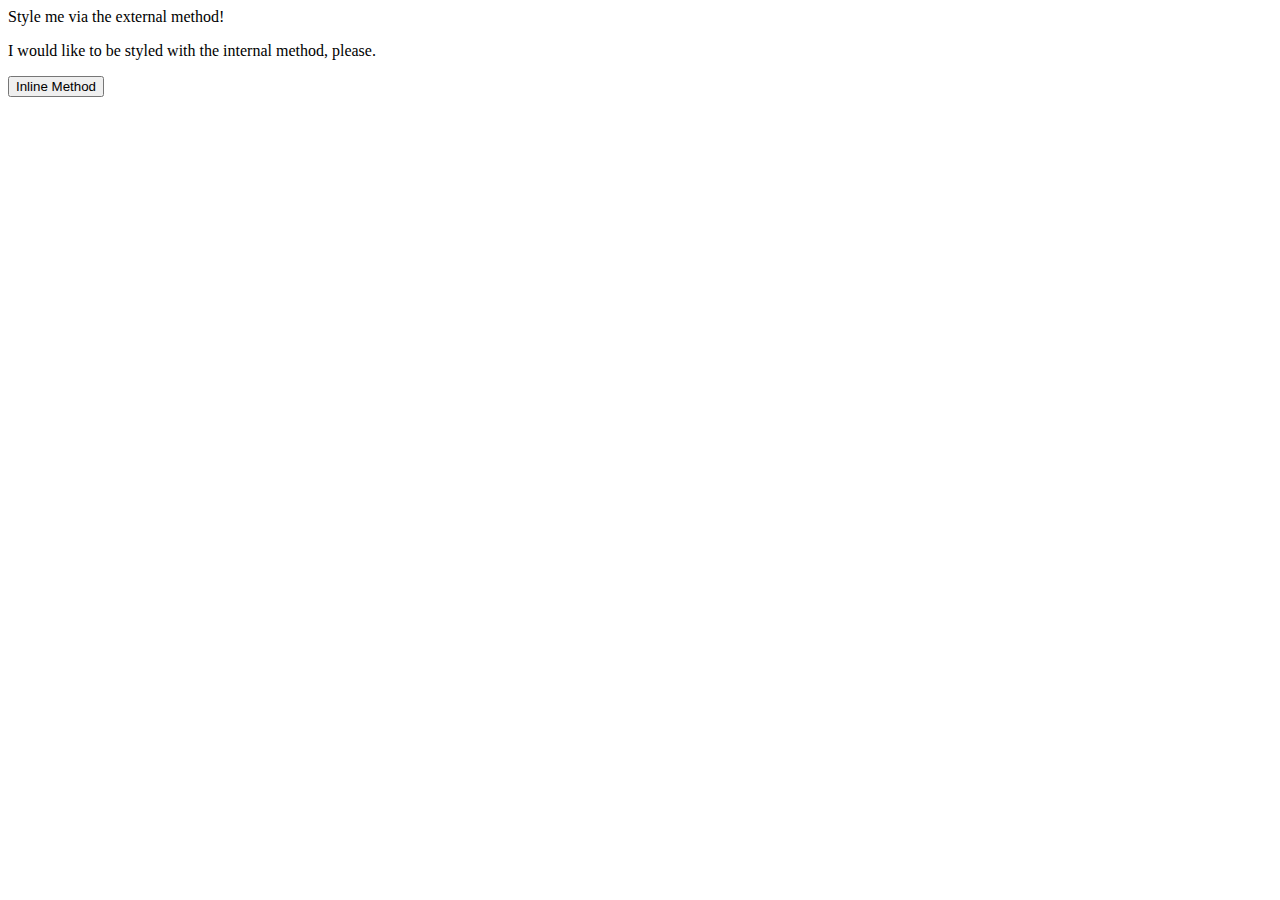
==== foundations/01-css-methods/index.html @ 4fe32e7e "linked style.css file to work on external css method" ====
<!DOCTYPE html>
<html lang="en">
  <head>
    <meta charset="UTF-8">
    <meta http-equiv="X-UA-Compatible" content="IE=edge">
    <meta name="viewport" content="width=device-width, initial-scale=1.0">
    <title>Methods for Adding CSS</title>
    <link rel="stylesheet" href="style.css">
  </head>
  <body>
    <div>Style me via the external method!</div>
    <p>I would like to be styled with the internal method, please.</p>
    <button>Inline Method</button>
  </body>
</html>
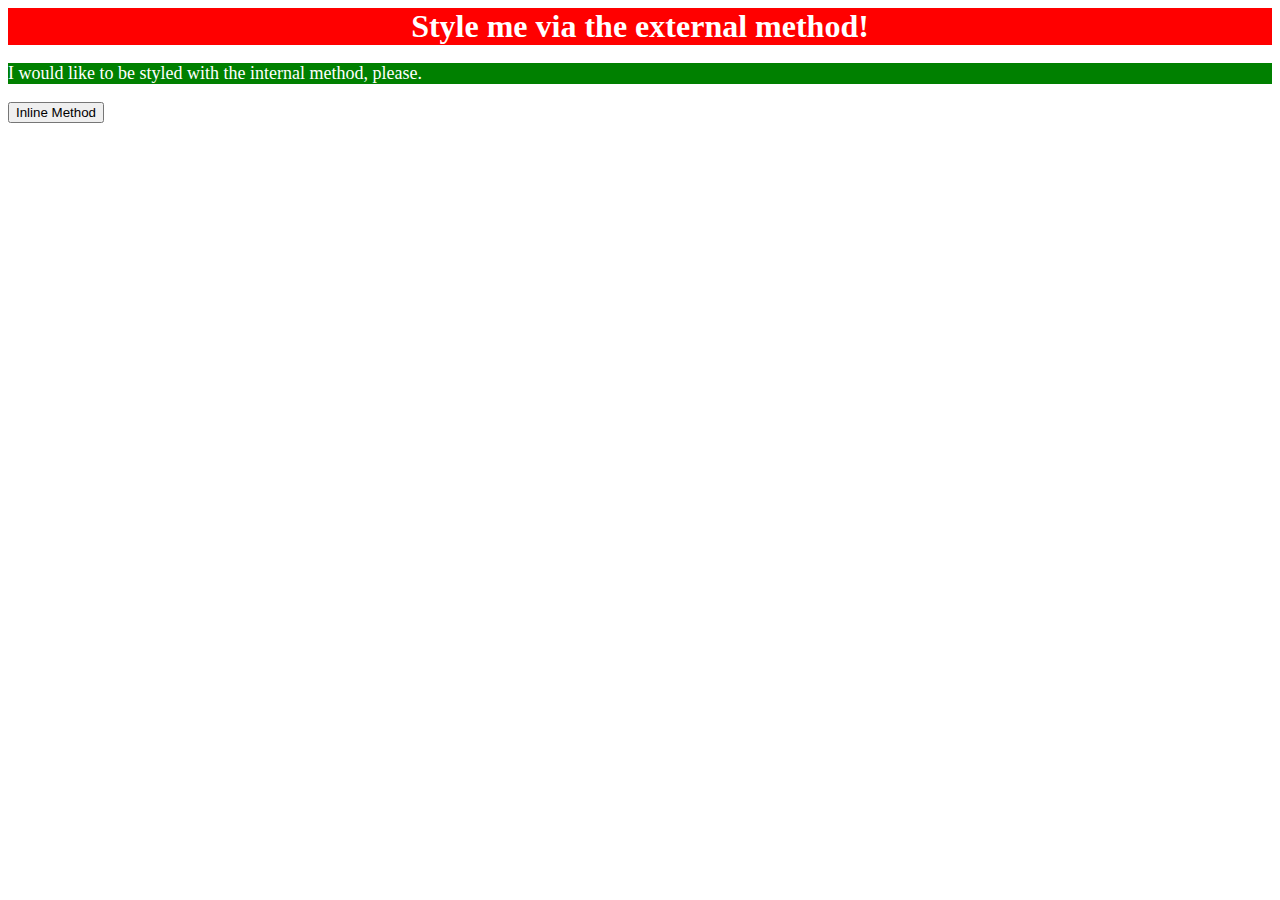
==== commit 639da785: "added some css using internal method" ====
--- a/foundations/01-css-methods/index.html
+++ b/foundations/01-css-methods/index.html
@@ -2,10 +2,25 @@
 <html lang="en">
   <head>
     <meta charset="UTF-8">
+
     <meta http-equiv="X-UA-Compatible" content="IE=edge">
+    
     <meta name="viewport" content="width=device-width, initial-scale=1.0">
+    
     <title>Methods for Adding CSS</title>
+    
     <link rel="stylesheet" href="style.css">
+  
+    <style>
+
+      p {
+        background-color: green;
+        color: white;
+        font-size: 18px;
+      }
+
+    </style>
+  
   </head>
   <body>
     <div>Style me via the external method!</div>
--- a/foundations/01-css-methods/style.css
+++ b/foundations/01-css-methods/style.css
@@ -0,0 +1,9 @@
+/* style.css */
+
+div {
+    color: white;
+    background-color: red;
+    font-size: 32px;
+    font-weight: bold;
+    text-align: center;
+}
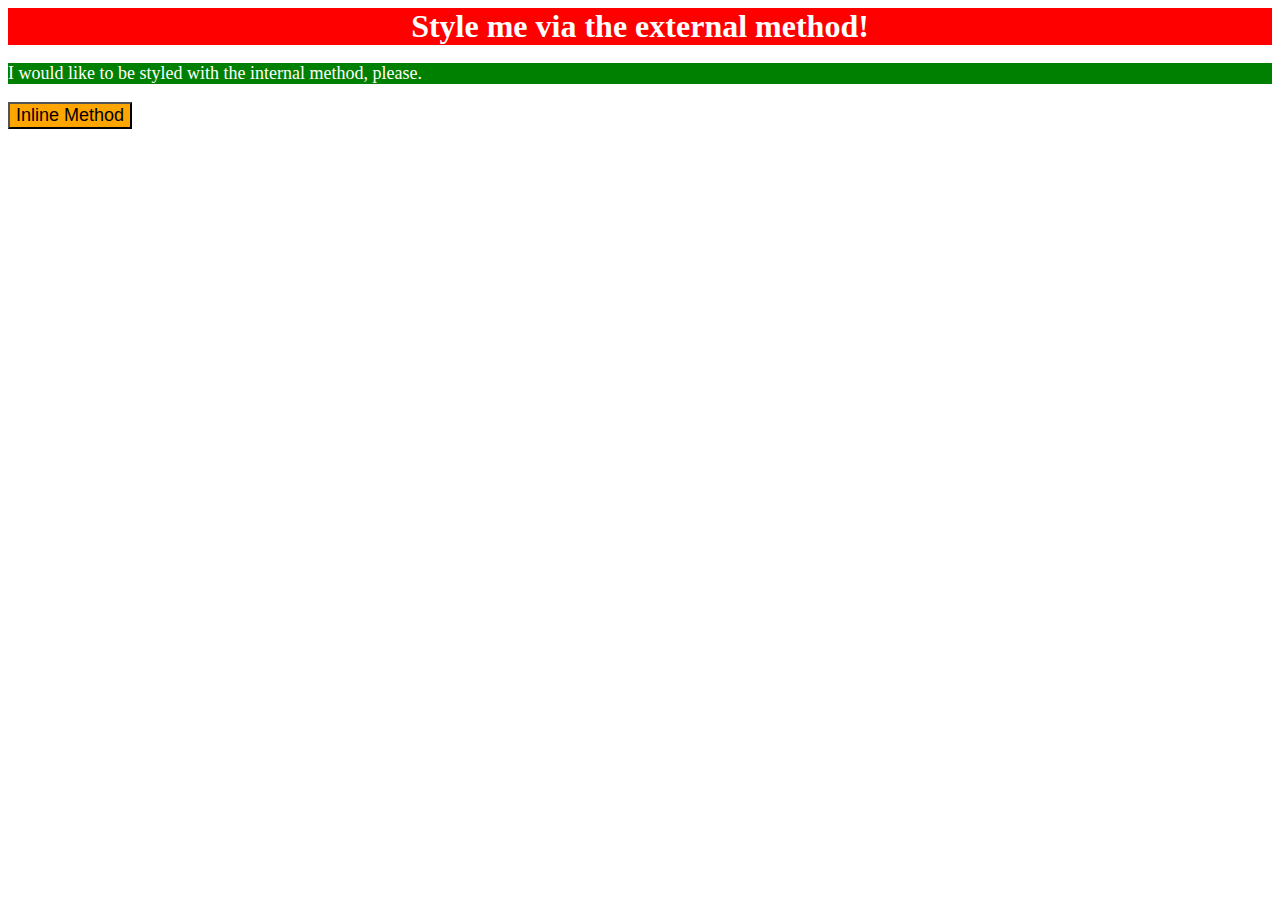
==== commit 05e8f0fa: "added some css using inline method" ====
--- a/foundations/01-css-methods/index.html
+++ b/foundations/01-css-methods/index.html
@@ -23,8 +23,12 @@
   
   </head>
   <body>
+    
     <div>Style me via the external method!</div>
+    
     <p>I would like to be styled with the internal method, please.</p>
-    <button>Inline Method</button>
+    
+    <button style="background-color: orange; font-size: 18px">Inline Method</button>
+  
   </body>
 </html>